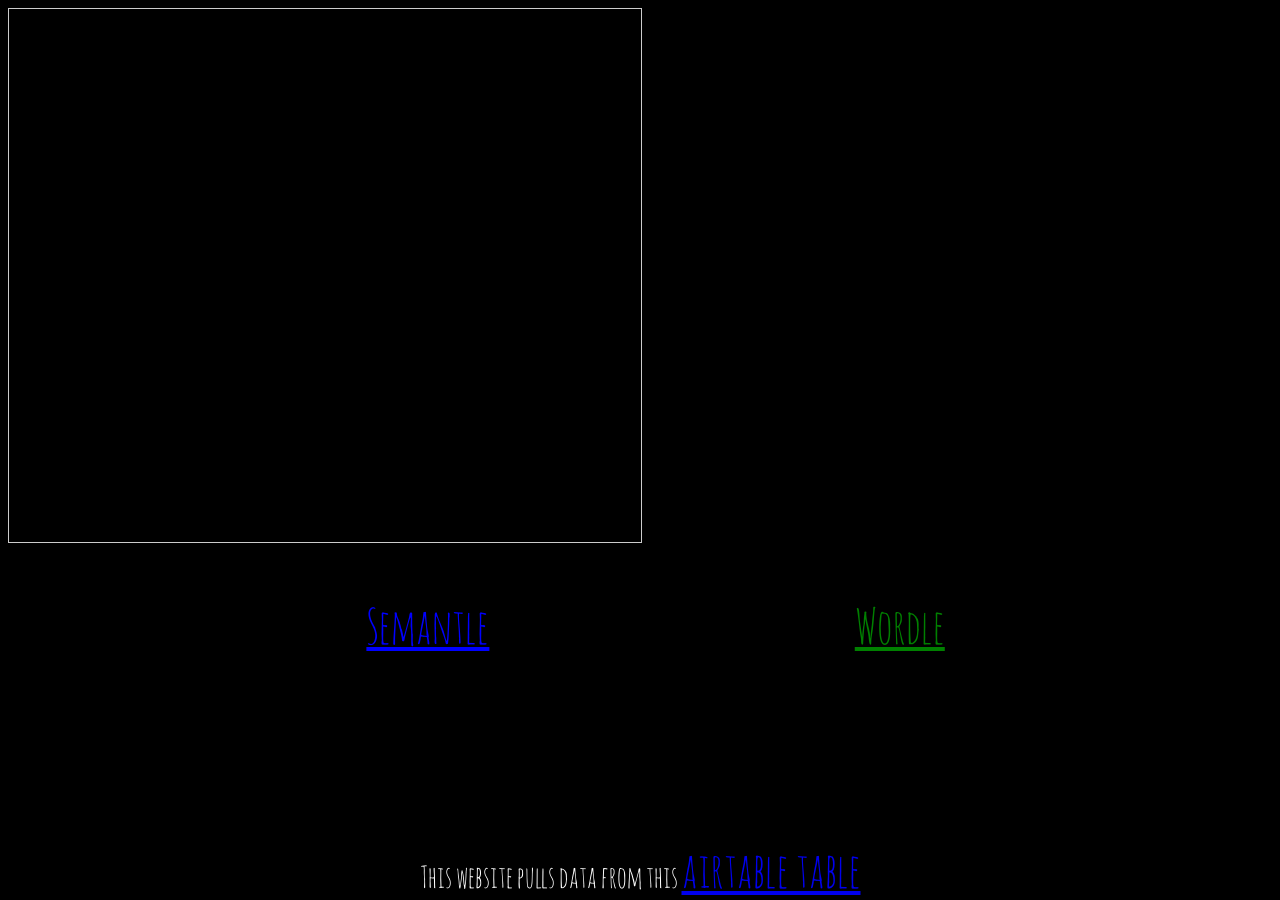
==== airtable-demo/1 - list all records/index.html @ 863595db "update" ====
<!DOCTYPE html>
<html> 
  <head>
    <meta charset="utf-8" />
    <meta name="viewport" content="width=device-width, initial-scale=1" />
    <title>Airtable demo</title>
    <link rel="stylesheet" href="styles.css">
  </head>
  <body>
    <!-- the only thing in this HTML file is the info at the bottom of the page. -->
<!--   <div class="info"> -->
  
  <iframe class="airtable-embed" src="https://airtable.com/embed/shrHbR2UayHwCVZpb?backgroundColor=teal" frameborder="0" onmousewheel="" width="50%" height="533" style="background: transparent; border: 1px solid #ccc; justify-content: center;"></iframe> 

    <h2 id="test"> </h2>

    <a href="semantle.html" class="pagelink" id="sembut" >Semantle</a>
    <a href="wordle.html" class="pagelink" id="worbut">Wordle</a>

      <div class="bottom">This website pulls data from this 
      <a href="https://airtable.com/shrwLEHx37Hy350mf">airtable table</a></div>
    </div>


    <!-- load the JS files -->
    <script src="js/airtable.browser.js"></script>
    <script src="js/main.js"></script>
  </body>
</html>
---- airtable-demo/1 - list all records/styles.css ----
@font-face {
  font-family: amatic;
  src: url(AmaticSC-Regular.ttf);
}



* {
  font-family:  amatic;
  font-size: 48px;
}

#sembut{
  color: blue;
}

#worbut{
  color: green;
}

.pagelink{
  margin-left: 28vw;

}

.info {
  position: fixed;
  bottom: 2px;
  left: 2px;
}

.info * {
  display: inline;
}

.bottom {
  position: fixed;
  left: 0;
  bottom: 0;
  width: 100%;
  color:  white;
  text-align: center;
  font-size: 30px;
}

body {
  background: black;
}
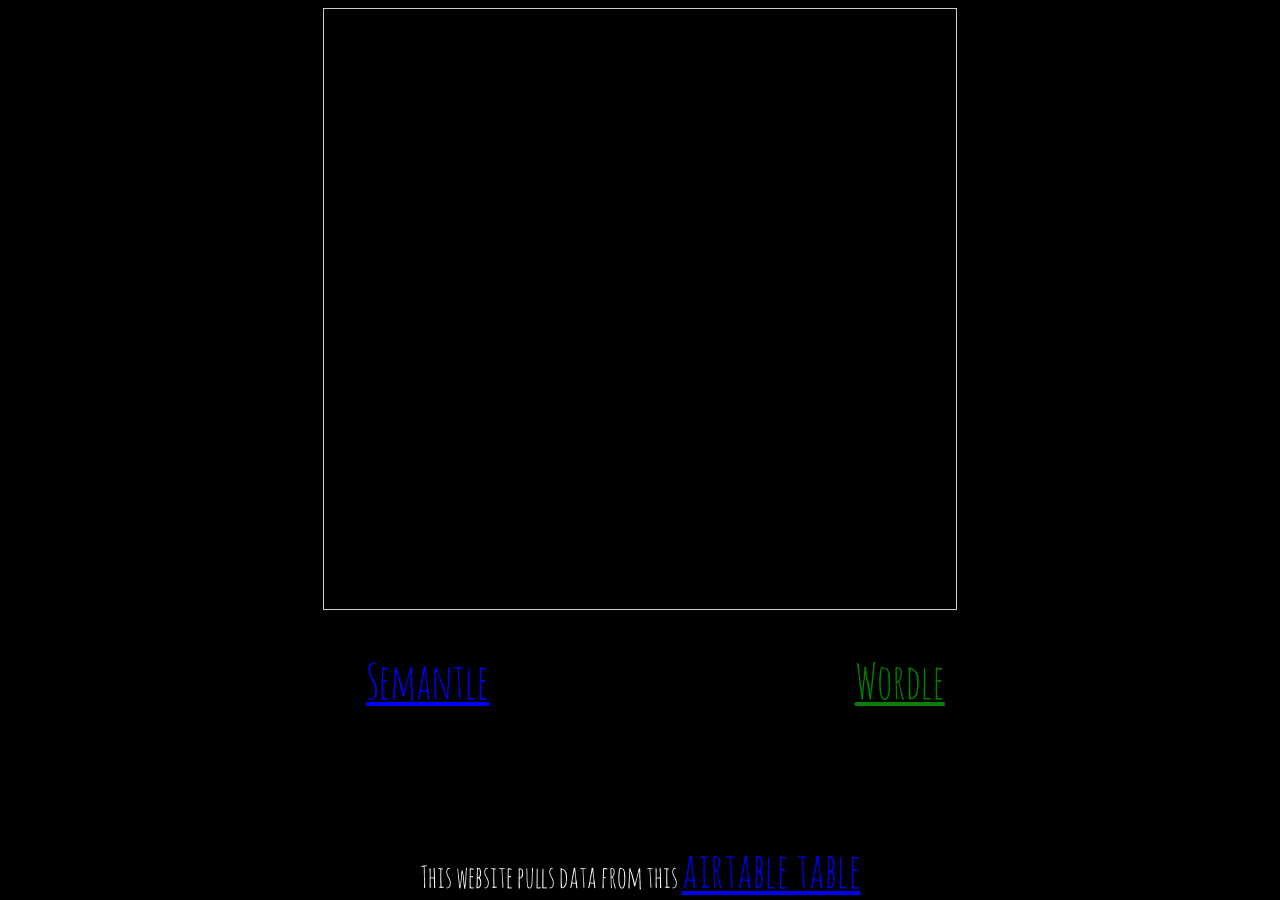
==== commit 34e76c99: "leaderboardle" ====
--- a/airtable-demo/1 - list all records/index.html
+++ b/airtable-demo/1 - list all records/index.html
@@ -9,9 +9,9 @@
   <body>
     <!-- the only thing in this HTML file is the info at the bottom of the page. -->
 <!--   <div class="info"> -->
-  
-  <iframe class="airtable-embed" src="https://airtable.com/embed/shrHbR2UayHwCVZpb?backgroundColor=teal" frameborder="0" onmousewheel="" width="50%" height="533" style="background: transparent; border: 1px solid #ccc; justify-content: center;"></iframe> 
-
+  <div class="container">
+    <iframe class="airtable-embed" src="https://airtable.com/embed/shrHbR2UayHwCVZpb?backgroundColor=teal" frameborder="0" onmousewheel="" width="50%" height="600" style="background: transparent; border: 1px solid #ccc;"></iframe> 
+  </div>
     <h2 id="test"> </h2>
 
     <a href="semantle.html" class="pagelink" id="sembut" >Semantle</a>
--- a/airtable-demo/1 - list all records/styles.css
+++ b/airtable-demo/1 - list all records/styles.css
@@ -45,4 +45,11 @@
 
 body {
   background: black;
+}
+
+.container {
+  width: 100%;
+  display: flex;
+  justify-content: center;
+  align-items: center;
 }
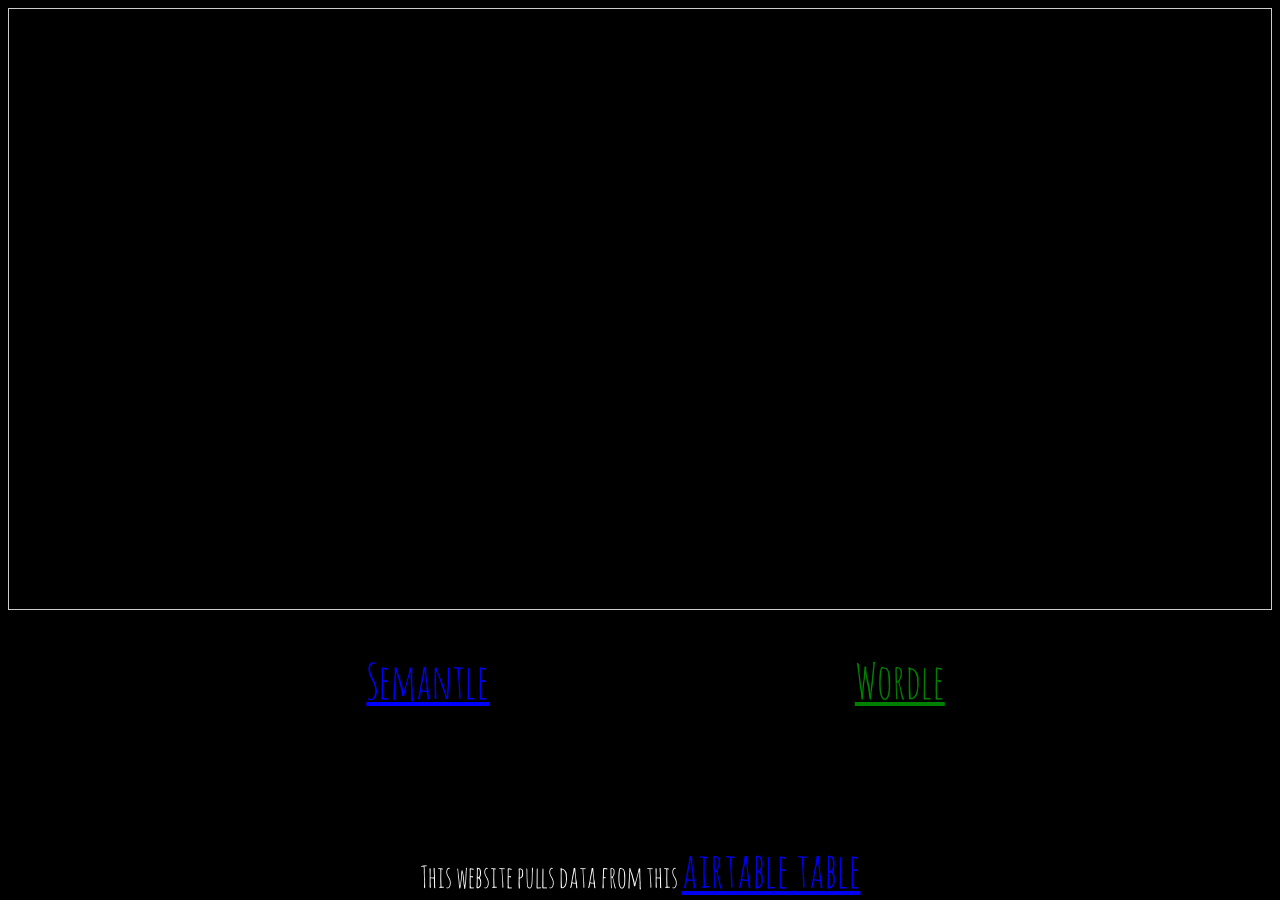
==== commit 3cf5a89e: "p" ====
--- a/airtable-demo/1 - list all records/index.html
+++ b/airtable-demo/1 - list all records/index.html
@@ -10,7 +10,7 @@
     <!-- the only thing in this HTML file is the info at the bottom of the page. -->
 <!--   <div class="info"> -->
   <div class="container">
-    <iframe class="airtable-embed" src="https://airtable.com/embed/shrHbR2UayHwCVZpb?backgroundColor=teal" frameborder="0" onmousewheel="" width="50%" height="600" style="background: transparent; border: 1px solid #ccc;"></iframe> 
+    <iframe class="airtable-embed" src="https://airtable.com/embed/shrHbR2UayHwCVZpb?backgroundColor=teal" frameborder="0" onmousewheel="" width="100%" height="600" style="background: transparent; border: 1px solid #ccc;"></iframe> 
   </div>
     <h2 id="test"> </h2>
 
--- a/airtable-demo/1 - list all records/styles.css
+++ b/airtable-demo/1 - list all records/styles.css
@@ -52,4 +52,17 @@
   display: flex;
   justify-content: center;
   align-items: center;
-}+}
+
+@media only screen 
+    and (device-width: 390px) 
+    and (device-height: 844px) 
+    and (-webkit-device-pixel-ratio: 3) { 
+  .container {
+    width: 100%;
+    display: flex;
+    justify-content: center;
+    align-items: center;
+}
+
+    }
